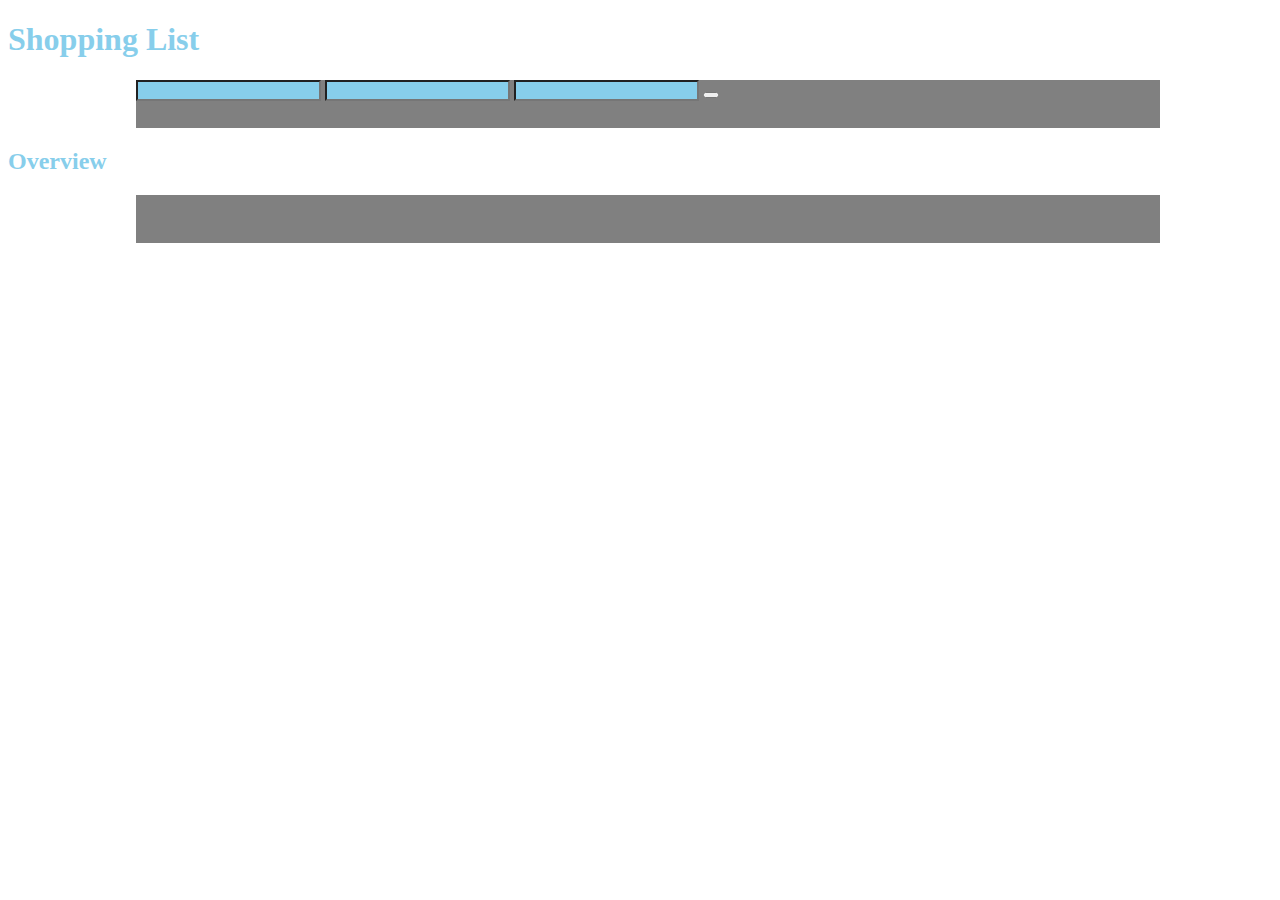
==== A03_ShoppingList/index.html @ b40975d6 "a03v1" ====
<!DOCTYPE html>
<html lang="en">
<head>
    <meta charset="UTF-8">
    <meta http-equiv="X-UA-Compatible" content="IE=edge">
    <meta name="viewport" content="width=device-width, initial-scale=1.0">
    <title>Shopping List</title>
    <link rel="stylesheet" href="style.css">
</head>
<body>
    <h1>Shopping List</h1>
    <div id="addToList">
        <input class="textField" type="text">
        <input class="textField" type="number">
        <input class="textField" type="text">
        <button id="addButton"></button>
    </div>
    <h2>Overview</h2>
    <div id="shoppingList"></div>
</body>
</html>
---- A03_ShoppingList/style.css ----
body {
    height: 100%;
    width: 100%;
}

h1 {
    color: skyblue;
}

h2 {
    color: skyblue;
}

div { background-color: grey;
    height: 3em;
    width: 80%;
    margin-left: 10%;
    margin-right: 10%;
}

.textField {
    background-color: skyblue;
}
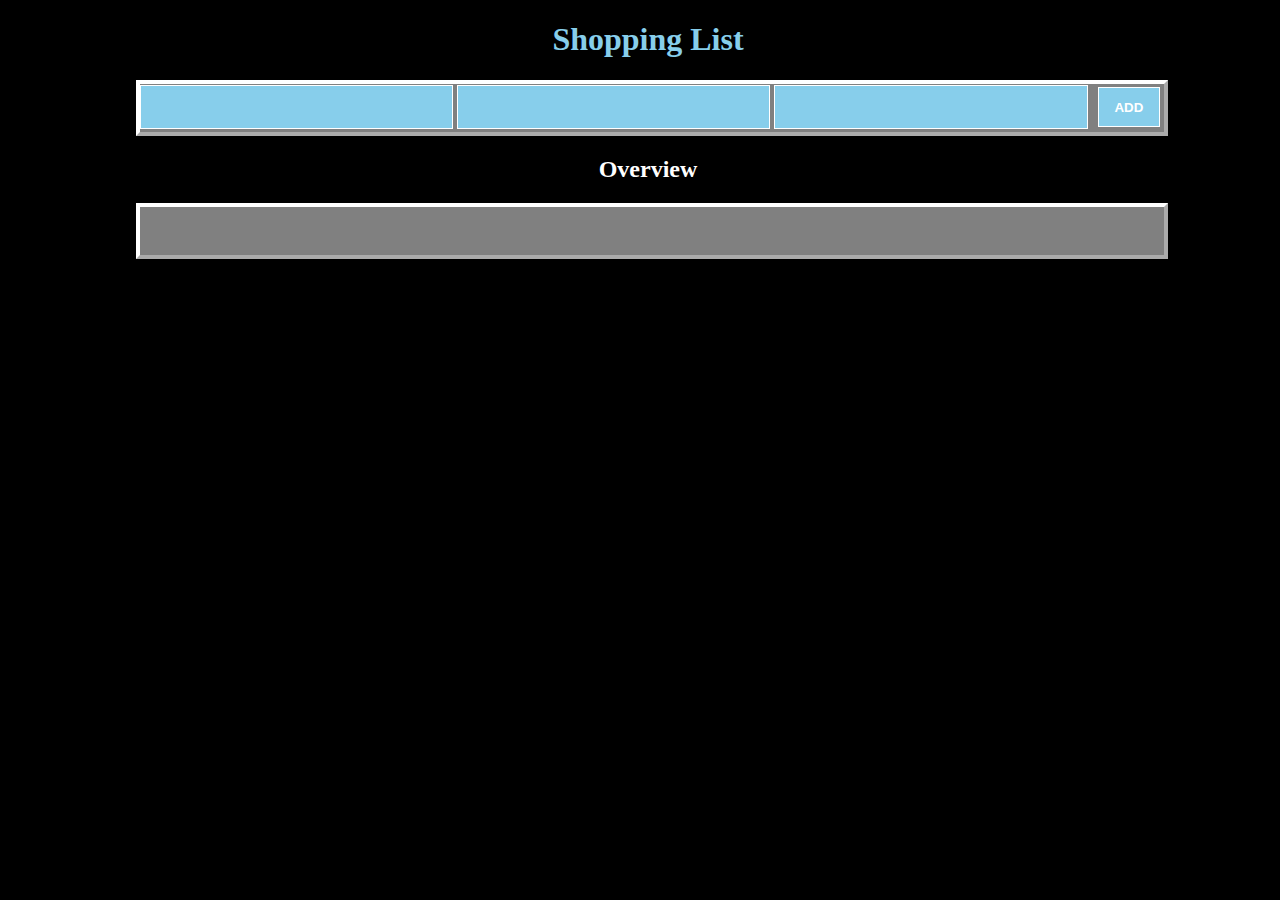
==== commit 489513d7: "a03v2" ====
--- a/A03_ShoppingList/index.html
+++ b/A03_ShoppingList/index.html
@@ -13,7 +13,7 @@
         <input class="textField" type="text">
         <input class="textField" type="number">
         <input class="textField" type="text">
-        <button id="addButton"></button>
+        <button id="addButton"><b>ADD</b></button>
     </div>
     <h2>Overview</h2>
     <div id="shoppingList"></div>
--- a/A03_ShoppingList/style.css
+++ b/A03_ShoppingList/style.css
@@ -1,14 +1,17 @@
 body {
     height: 100%;
     width: 100%;
+    background-color: black;
 }
 
 h1 {
     color: skyblue;
+    text-align: center;
 }
 
 h2 {
-    color: skyblue;
+    color: rgb(255, 255, 255);
+    text-align: center;
 }
 
 div { background-color: grey;
@@ -16,8 +19,28 @@
     width: 80%;
     margin-left: 10%;
     margin-right: 10%;
+    border: 0.3em;
+    border-color: rgb(255, 255, 255);
+    border-style: outset;
 }
 
 .textField {
     background-color: skyblue;
+    height: 3em;
+    width: 30%;
+    margin-top: 0.1em;
+    border: 0.1em;
+    border-color: rgb(255, 255, 255);
+    border-style: solid;
+}
+
+#addButton {
+    height: 3em;
+    width: 6%;
+    background-color: skyblue;
+    color: white;
+    border: 0.1em;
+    border-color: white;
+    border-style: solid;
+    margin-left: 0.5em;
 }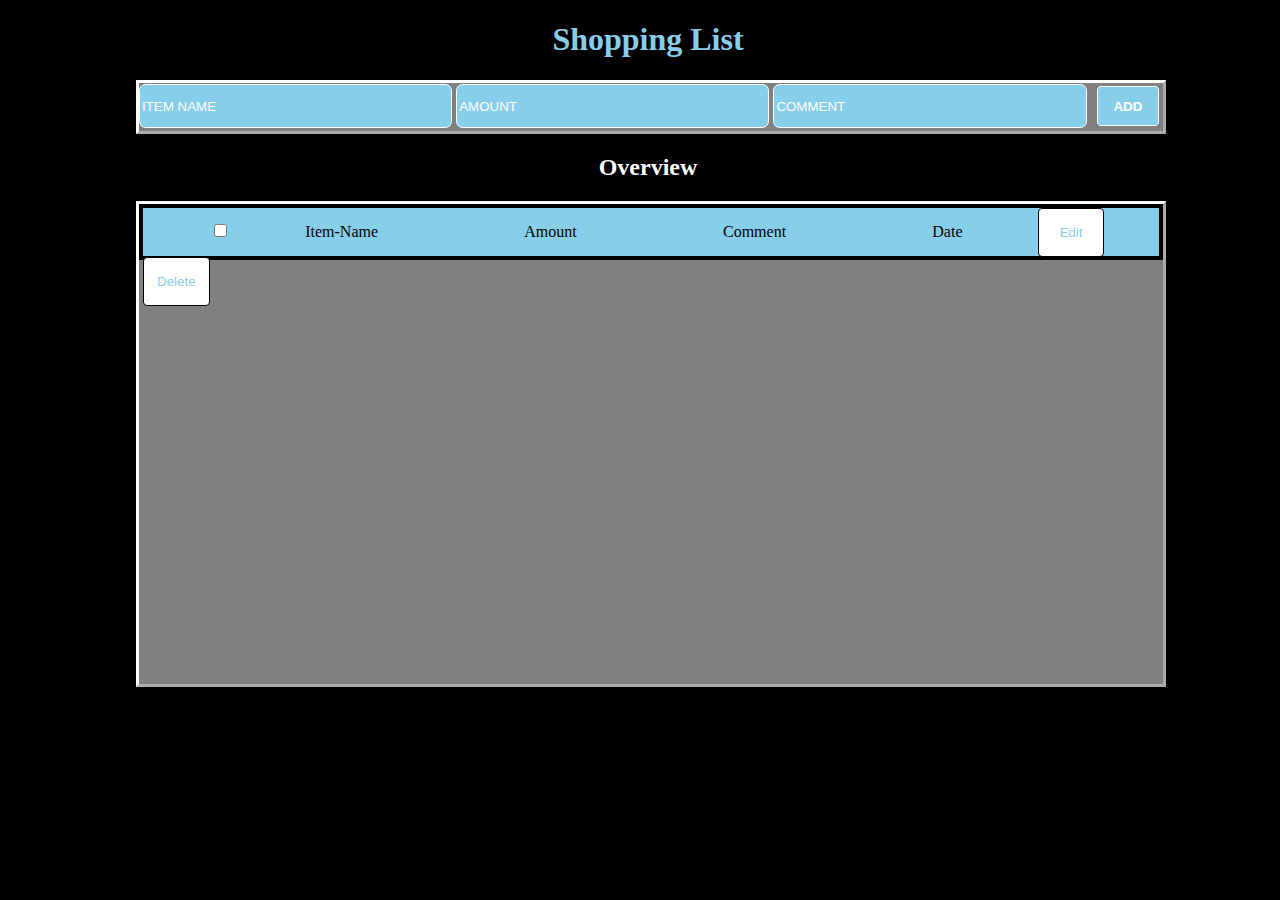
==== commit e8ca8eb4: "a03v3" ====
--- a/A03_ShoppingList/index.html
+++ b/A03_ShoppingList/index.html
@@ -10,12 +10,22 @@
 <body>
     <h1>Shopping List</h1>
     <div id="addToList">
-        <input class="textField" type="text">
-        <input class="textField" type="number">
-        <input class="textField" type="text">
+        <input class="textField" type="text" placeholder="ITEM NAME">
+        <input class="textField" type="number" placeholder="AMOUNT">
+        <input class="textField" type="text" placeholder="COMMENT">
         <button id="addButton"><b>ADD</b></button>
     </div>
     <h2>Overview</h2>
-    <div id="shoppingList"></div>
+    <div id="shoppingList">
+    <div class="itemInfo">
+        <input type="checkbox" name="" id="bought">
+        <span id="itemName">Item-Name</span>
+        <span id="amount">Amount</span>
+        <span id="comment">Comment</span>
+        <span id="date">Date</span>
+        <button id="editButton">Edit</button>
+        <button id="deleteButton">Delete</button>
+    <div>
+    </div>
 </body>
 </html>--- a/A03_ShoppingList/style.css
+++ b/A03_ShoppingList/style.css
@@ -14,14 +14,26 @@
     text-align: center;
 }
 
-div { background-color: grey;
+#addToList {
+    background-color: grey;
     height: 3em;
     width: 80%;
+    border: 0.2em;
+    border-color: rgb(255, 255, 255);
+    border-style: outset;
     margin-left: 10%;
     margin-right: 10%;
-    border: 0.3em;
+}
+
+#shoppingList {
+    background-color: grey;
+    height: 30em;
+    width: 80%;
+    border: 0.2em;
     border-color: rgb(255, 255, 255);
     border-style: outset;
+    margin-left: 10%;
+    margin-right: 10%;
 }
 
 .textField {
@@ -32,6 +44,11 @@
     border: 0.1em;
     border-color: rgb(255, 255, 255);
     border-style: solid;
+    border-radius: 0.5em;
+}
+
+.textField::placeholder {
+    color: white;
 }
 
 #addButton {
@@ -43,4 +60,41 @@
     border-color: white;
     border-style: solid;
     margin-left: 0.5em;
+}
+
+#addButton:hover {
+    scale: 1.1;
+    color: black;
+}
+
+.itemInfo {
+    height: 3em;
+    border: 0.3em;
+    border-style: solid;
+    border-color: black;
+    background-color: skyblue;
+}
+
+#bought {
+    margin-left: 7%;
+}
+
+span {
+    margin-left: 7%;
+    margin-right: 7%;
+}
+
+Button {
+    background-color: white;
+    color: skyblue;
+    border: 0.1em;
+    border-color: black;
+    border-style: solid;
+    border-radius: 0.3em;
+    height: 3.7em;
+    width: 5em;
+}
+
+Button:hover {
+    scale: 1.1;
 }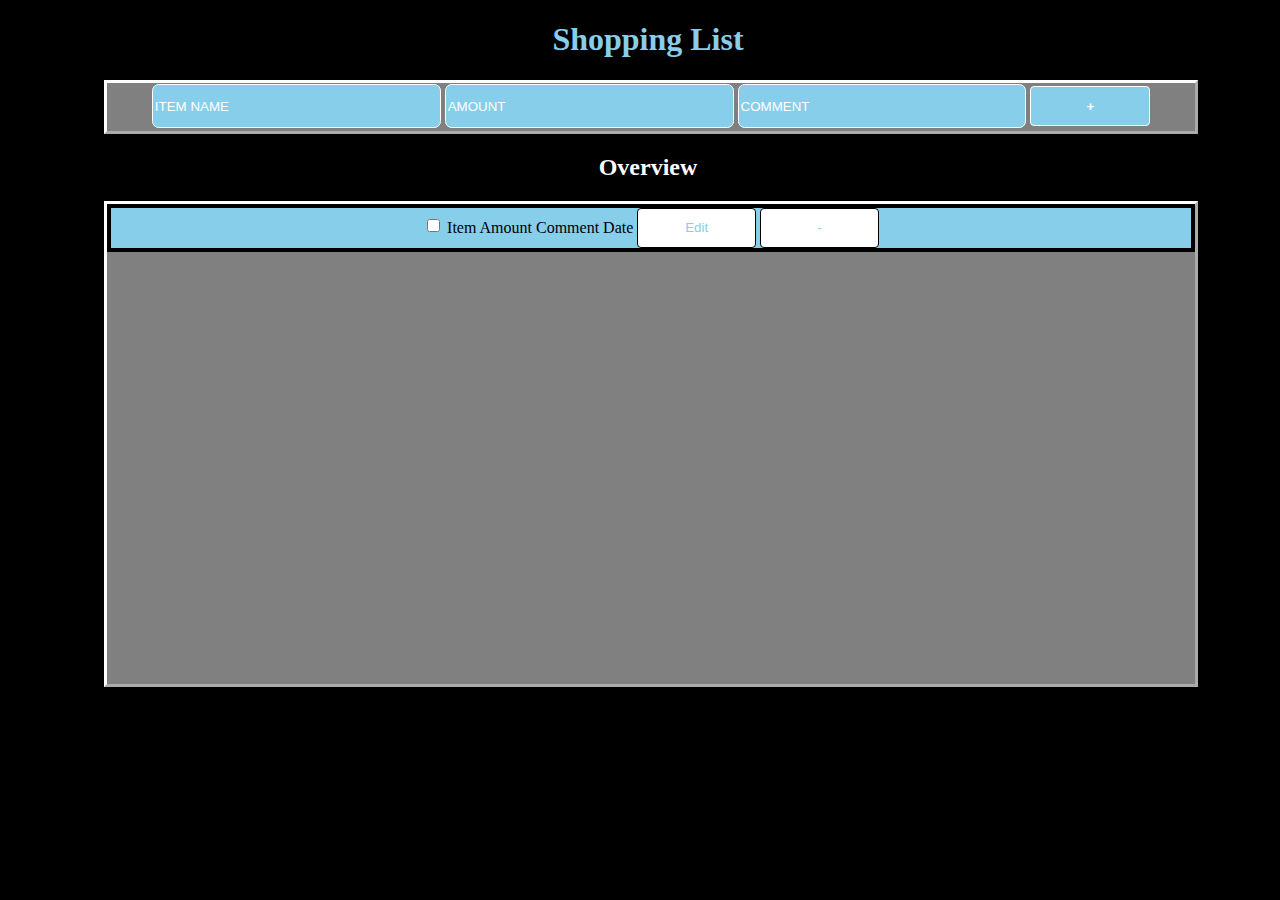
==== commit 97b95d9d: "a03v4" ====
--- a/A03_ShoppingList/index.html
+++ b/A03_ShoppingList/index.html
@@ -13,18 +13,18 @@
         <input class="textField" type="text" placeholder="ITEM NAME">
         <input class="textField" type="number" placeholder="AMOUNT">
         <input class="textField" type="text" placeholder="COMMENT">
-        <button id="addButton"><b>ADD</b></button>
+        <button id="addButton"><b>+</b></button>
     </div>
     <h2>Overview</h2>
     <div id="shoppingList">
     <div class="itemInfo">
         <input type="checkbox" name="" id="bought">
-        <span id="itemName">Item-Name</span>
+        <span id="itemName">Item</span>
         <span id="amount">Amount</span>
         <span id="comment">Comment</span>
         <span id="date">Date</span>
         <button id="editButton">Edit</button>
-        <button id="deleteButton">Delete</button>
+        <button id="deleteButton">-</button>
     <div>
     </div>
 </body>
--- a/A03_ShoppingList/style.css
+++ b/A03_ShoppingList/style.css
@@ -17,29 +17,30 @@
 #addToList {
     background-color: grey;
     height: 3em;
-    width: 80%;
+    width: 85%;
     border: 0.2em;
     border-color: rgb(255, 255, 255);
     border-style: outset;
-    margin-left: 10%;
-    margin-right: 10%;
+    margin-left: 7.5%;
+    margin-right: 7.5%;
+    text-align: center;
 }
 
 #shoppingList {
     background-color: grey;
     height: 30em;
-    width: 80%;
+    width: 85%;
     border: 0.2em;
     border-color: rgb(255, 255, 255);
     border-style: outset;
-    margin-left: 10%;
-    margin-right: 10%;
+    margin-left: 7.5%;
+    margin-right: 7.5%;
 }
 
 .textField {
     background-color: skyblue;
     height: 3em;
-    width: 30%;
+    width: 26%;
     margin-top: 0.1em;
     border: 0.1em;
     border-color: rgb(255, 255, 255);
@@ -53,13 +54,12 @@
 
 #addButton {
     height: 3em;
-    width: 6%;
+    width: 11%;
     background-color: skyblue;
     color: white;
     border: 0.1em;
     border-color: white;
     border-style: solid;
-    margin-left: 0.5em;
 }
 
 #addButton:hover {
@@ -68,20 +68,12 @@
 }
 
 .itemInfo {
-    height: 3em;
+    height: 2.5em;
     border: 0.3em;
     border-style: solid;
     border-color: black;
     background-color: skyblue;
-}
-
-#bought {
-    margin-left: 7%;
-}
-
-span {
-    margin-left: 7%;
-    margin-right: 7%;
+    text-align: center;
 }
 
 Button {
@@ -91,8 +83,8 @@
     border-color: black;
     border-style: solid;
     border-radius: 0.3em;
-    height: 3.7em;
-    width: 5em;
+    height: 3em;
+    width: 11%;
 }
 
 Button:hover {
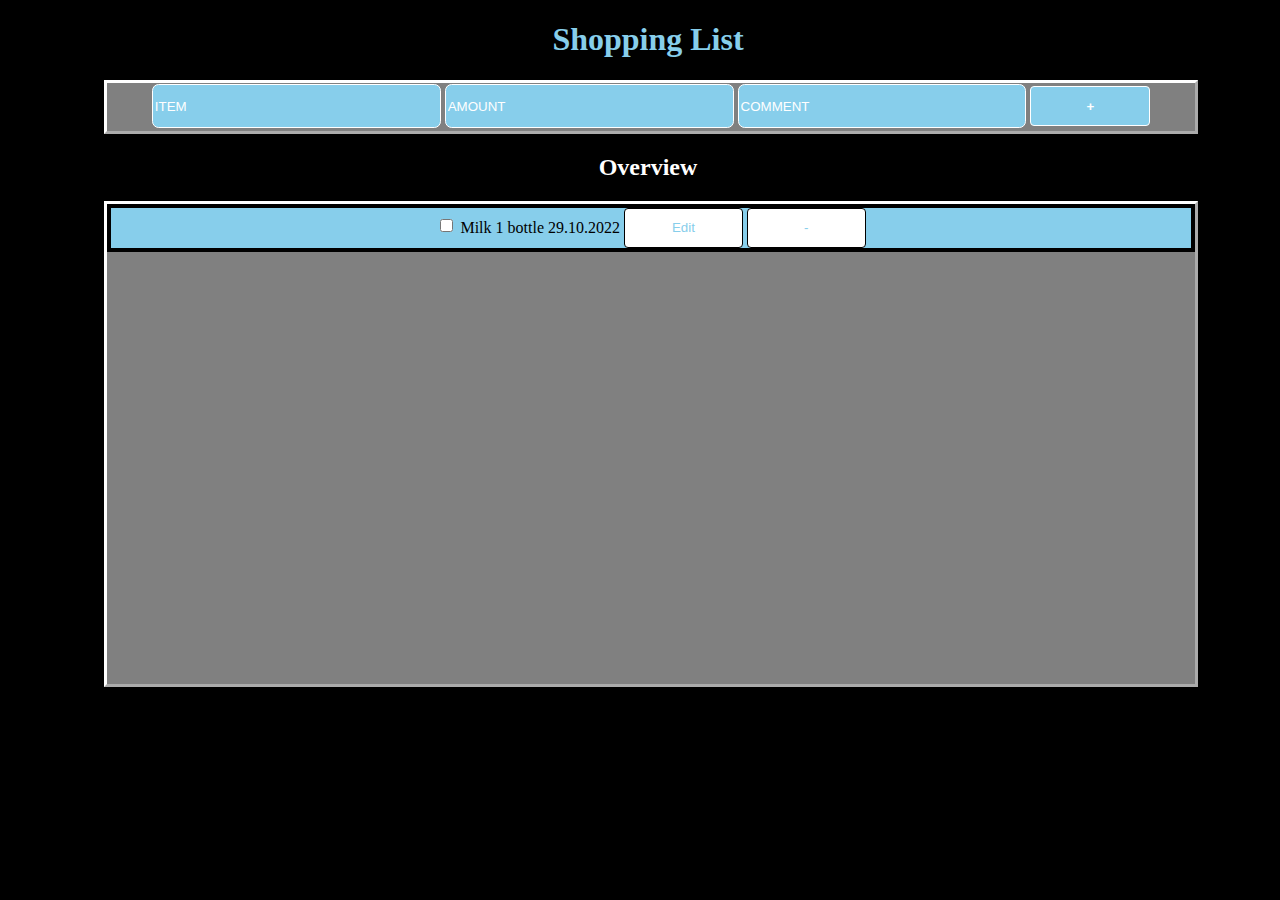
==== commit 92932eb8: "a03v5" ====
--- a/A03_ShoppingList/index.html
+++ b/A03_ShoppingList/index.html
@@ -6,11 +6,12 @@
     <meta name="viewport" content="width=device-width, initial-scale=1.0">
     <title>Shopping List</title>
     <link rel="stylesheet" href="style.css">
+    <script src="./script.js"></script>
 </head>
 <body>
     <h1>Shopping List</h1>
     <div id="addToList">
-        <input class="textField" type="text" placeholder="ITEM NAME">
+        <input class="textField" type="text" placeholder="ITEM">
         <input class="textField" type="number" placeholder="AMOUNT">
         <input class="textField" type="text" placeholder="COMMENT">
         <button id="addButton"><b>+</b></button>
@@ -19,10 +20,10 @@
     <div id="shoppingList">
     <div class="itemInfo">
         <input type="checkbox" name="" id="bought">
-        <span id="itemName">Item</span>
-        <span id="amount">Amount</span>
-        <span id="comment">Comment</span>
-        <span id="date">Date</span>
+        <span id="itemName">Milk</span>
+        <span id="amount">1</span>
+        <span id="comment">bottle</span>
+        <span id="date">29.10.2022</span>
         <button id="editButton">Edit</button>
         <button id="deleteButton">-</button>
     <div>
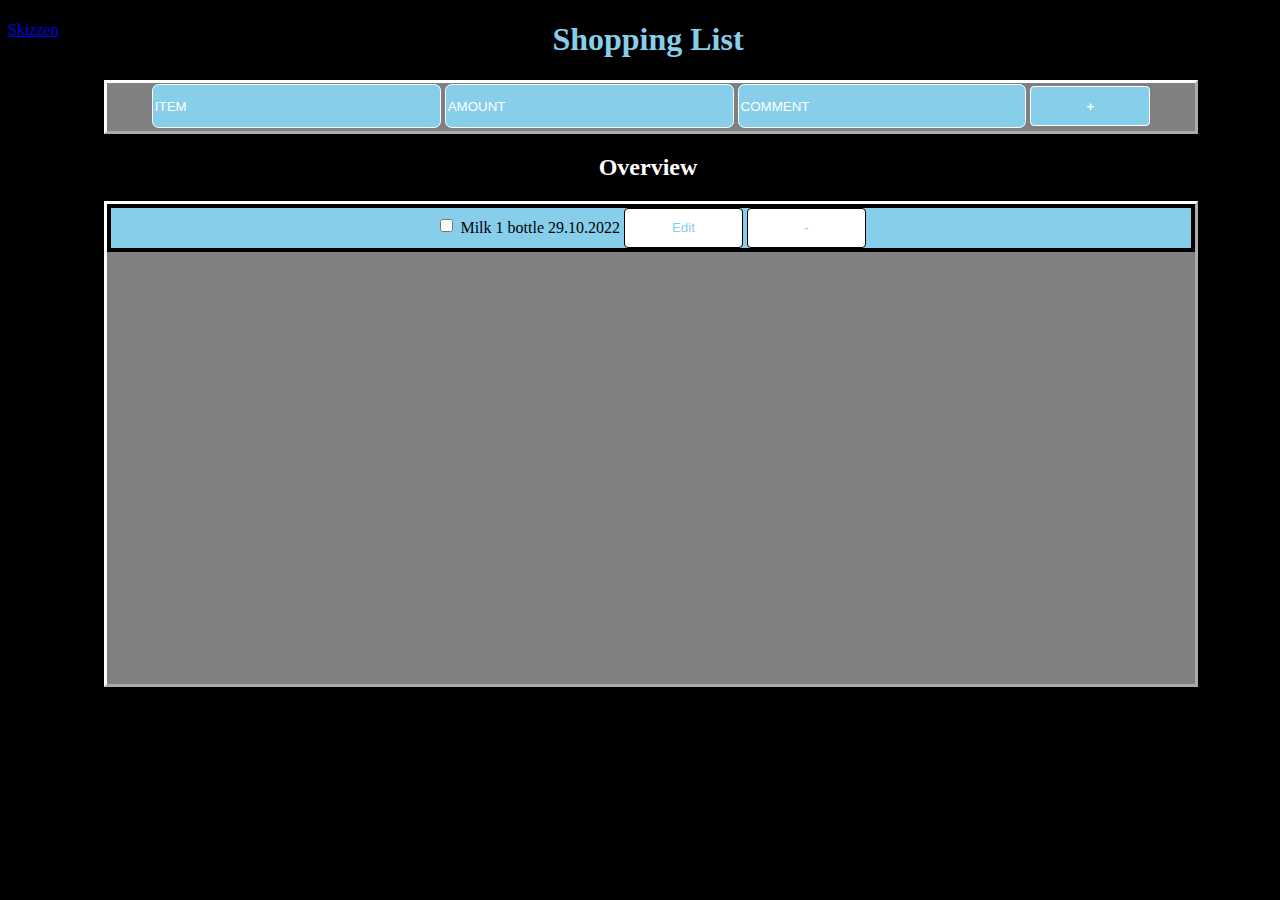
==== commit fc887268: "a03v7" ====
--- a/A03_ShoppingList/index.html
+++ b/A03_ShoppingList/index.html
@@ -9,11 +9,12 @@
     <script src="./script.js"></script>
 </head>
 <body>
+    <a href="./IMG_2619.jpeg" target="_blank">Skizzen</a>
     <h1>Shopping List</h1>
     <div id="addToList">
-        <input class="textField" type="text" placeholder="ITEM">
-        <input class="textField" type="number" placeholder="AMOUNT">
-        <input class="textField" type="text" placeholder="COMMENT">
+        <input id="item" class="textField" type="text" placeholder="ITEM">
+        <input id="amount" class="textField" type="number" placeholder="AMOUNT">
+        <input id="comment" class="textField" type="text" placeholder="COMMENT">
         <button id="addButton"><b>+</b></button>
     </div>
     <h2>Overview</h2>
--- a/A03_ShoppingList/style.css
+++ b/A03_ShoppingList/style.css
@@ -89,4 +89,9 @@
 
 Button:hover {
     scale: 1.1;
+}
+
+a {
+    position: absolute;
+    margin-top: 0%;
 }